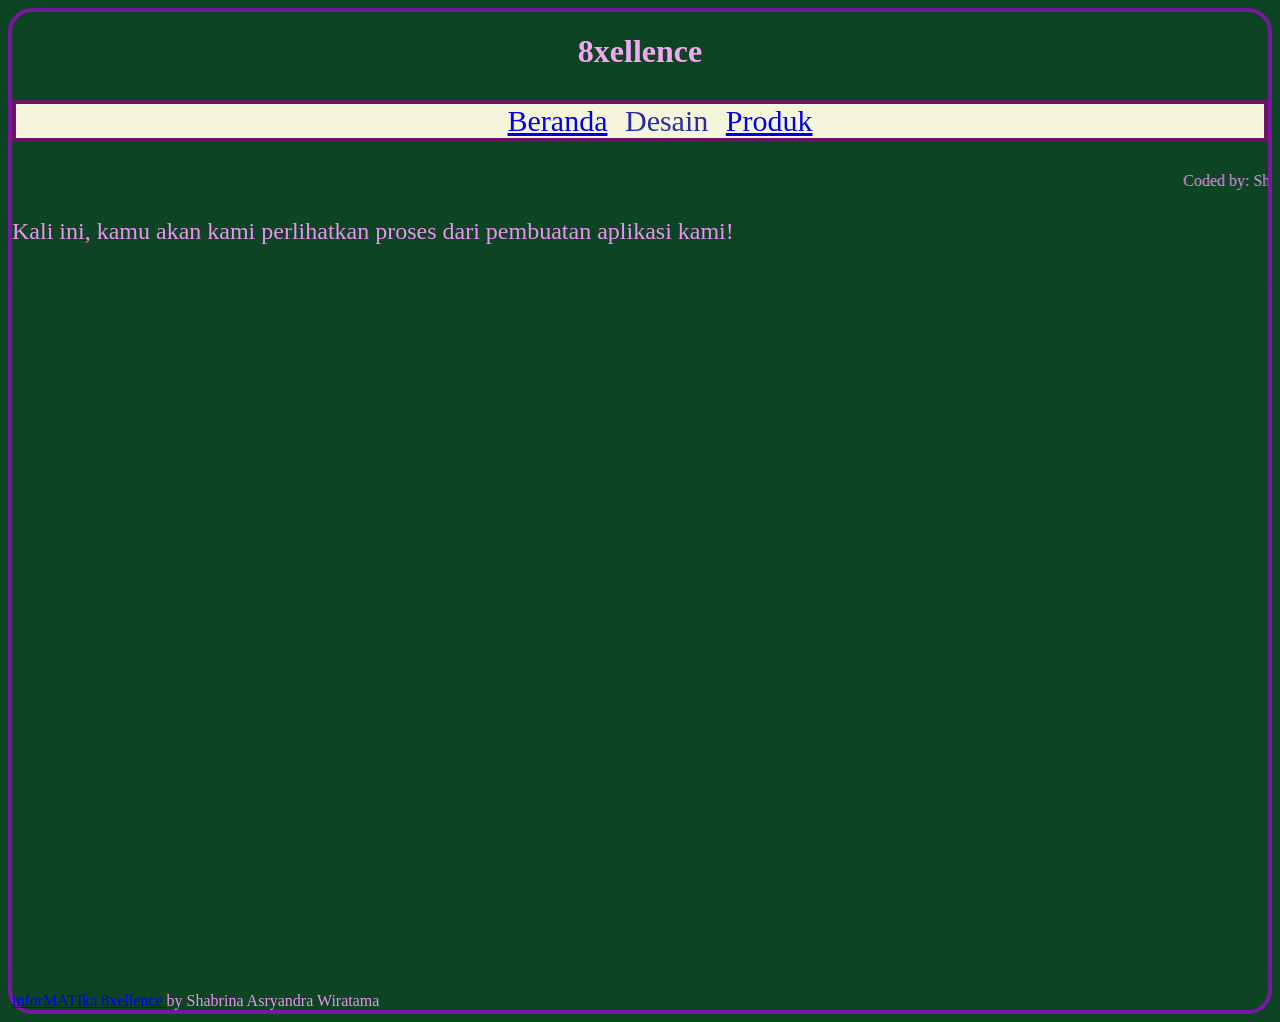
==== Design.html @ 98016b22 "Create Design.html" ====
<!doctype html>

<html>
    <head>
        <meta charset="utf-8">

        <title>8xellence</title>

        <!-- Load external CSS styles -->
        <link rel="stylesheet" href="styles.css">

    </head>

    <body> 

        <h1>8xellence</h1>
        
        <!-- Load external JavaScript -->
        <script src="scripts.js"></script>

        <ol>
            <li><a href="index.html">Beranda</a></li>
            <li>Desain</li>
            <li><a href="Produk.html">Produk</a></li>
        </ol>

        <marquee>Coded by: Shabrina</marquee>

        <p> 
            Kali ini, kamu akan kami perlihatkan proses dari pembuatan aplikasi kami!
        </p>

<div style="position: relative; width: 100%; height: 0; padding-top: 56.2500%;
 padding-bottom: 0; box-shadow: 0 2px 8px 0 rgba(63,69,81,0.16); margin-top: 1.6em; margin-bottom: 0.9em; overflow: hidden;
 border-radius: 8px; will-change: transform;">
  <iframe loading="lazy" style="position: absolute; width: 100%; height: 100%; top: 0; left: 0; border: none; padding: 0;margin: 0;"
    src="https://www.canva.com/design/DAHLn9TI_y0/WrZNIY6_0eoo_syRdEET3w/view?embed" allowfullscreen="allowfullscreen" allow="fullscreen">
  </iframe>
</div>
<a href="https:&#x2F;&#x2F;www.canva.com&#x2F;design&#x2F;DAHLn9TI_y0&#x2F;WrZNIY6_0eoo_syRdEET3w&#x2F;view?utm_content=DAHLn9TI_y0&amp;utm_campaign=designshare&amp;utm_medium=embeds&amp;utm_source=link" target="_blank" rel="noopener">inforMATIka 8xellence </a> by Shabrina Asryandra Wiratama
    </body>

</html>
---- styles.css ----
/* Place your CSS styles in this file */

body {
    background-image: url(https://img.magnific.com/free-photo/artistic-blurry-colorful-wallpaper-background_58702-8647.jpg?semt=ais_hybrid&w=740&q=80);
     background-size: cover;
    background-position: center;
    background-repeat: no-repeat;
    background-attachment: fixed;
    background-color:rgb(13, 68, 35);
    border:4px solid rgb(122, 23, 161);
    border-radius: 24px;
    color: rgb(235, 147, 238)
}
h1 {
    text-align: center;
    font-family: "Source Sans Pro";
    font-weight: bold;
    color: rgb(247, 166, 243);
}
p {font-size: 24px;
    font-family: times new roman;
}

#p2 {
    color: palevioletred;
    text-align: center;
    font-family: Arial;
}
ol {
    list-style: none;
    border: 4px solid rgb(105, 22, 101);
    text-align: center;
    background-color: beige;
    font-size: 30px;
    color: rgb(44, 44, 160);
}
li {
    display: inline;
    padding: 5px;
}
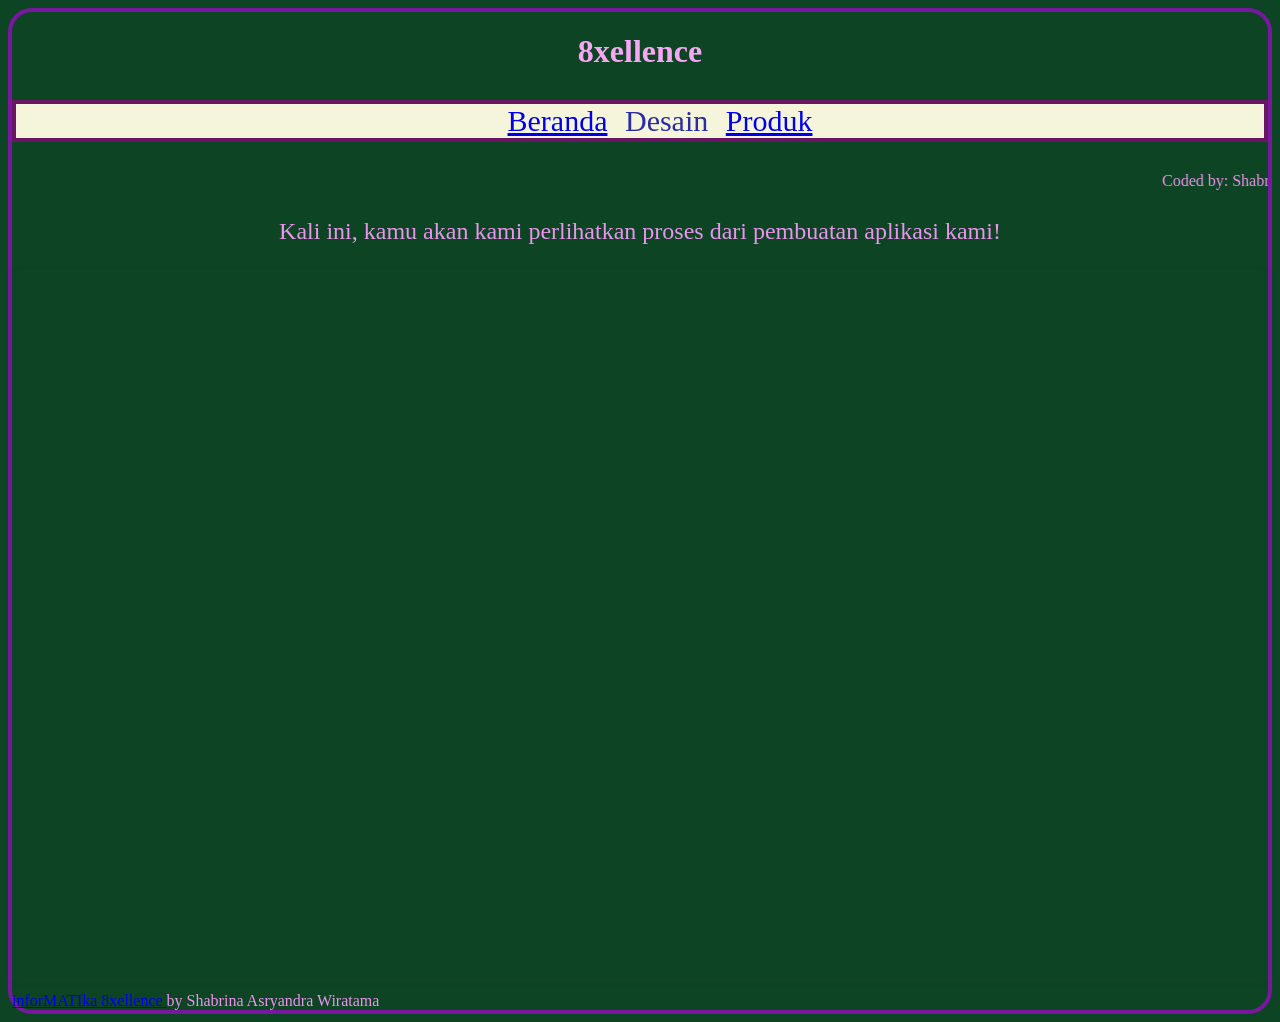
==== commit 17fc2280: "Update Design.html" ====
--- a/Design.html
+++ b/Design.html
@@ -26,7 +26,7 @@
 
         <marquee>Coded by: Shabrina</marquee>
 
-        <p> 
+        <p style="text-align:center;"> 
             Kali ini, kamu akan kami perlihatkan proses dari pembuatan aplikasi kami!
         </p>
 
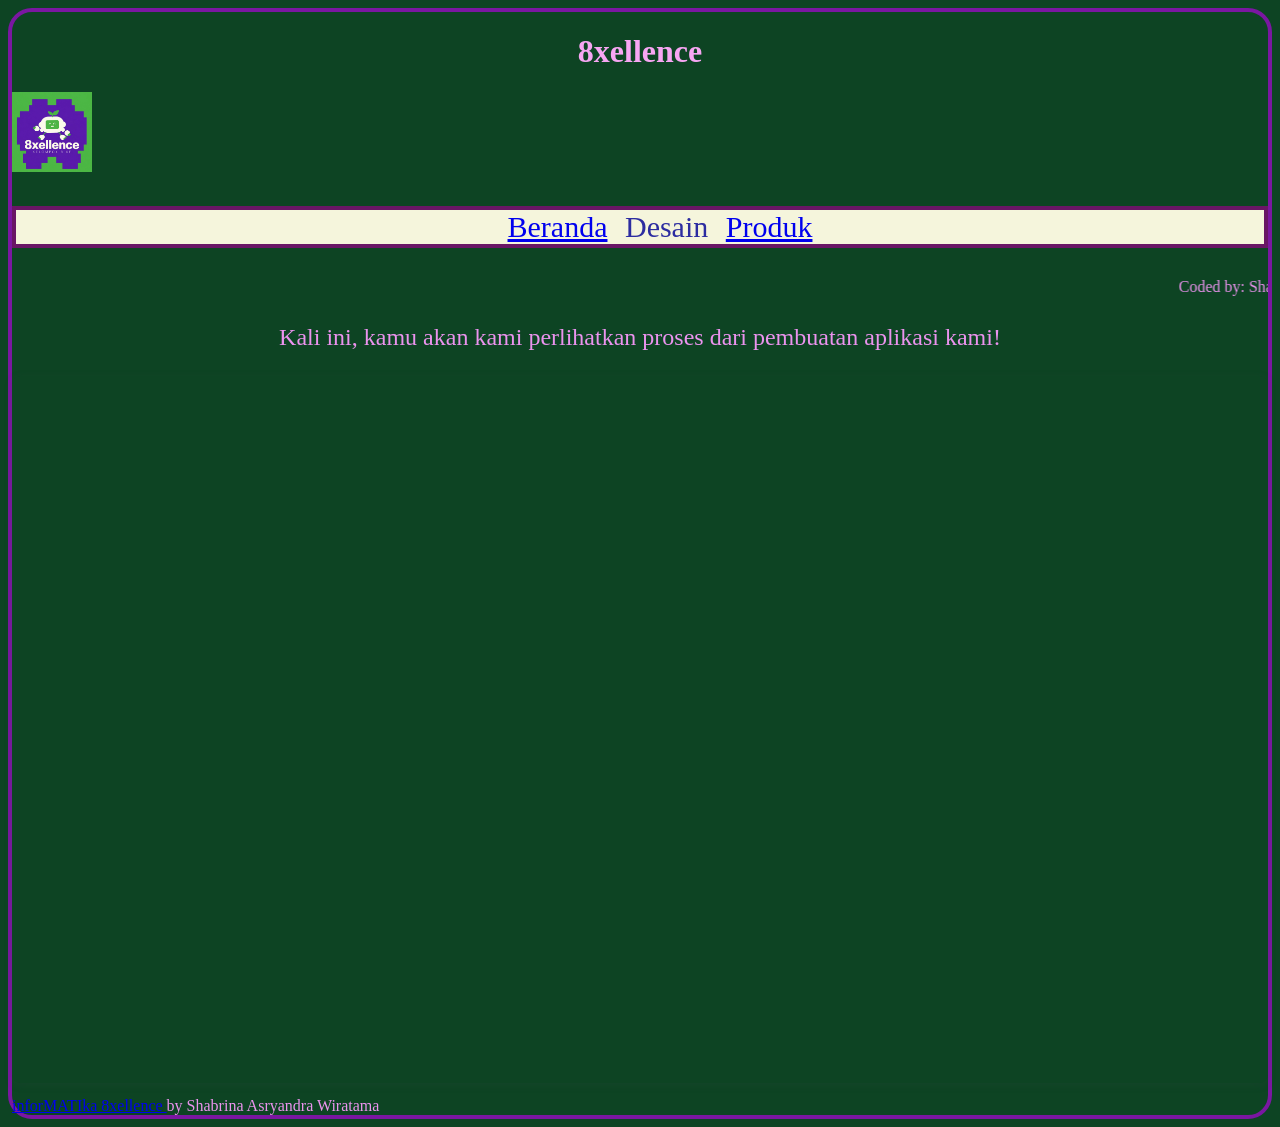
==== commit 7bcc821f: "Update Design.html" ====
--- a/Design.html
+++ b/Design.html
@@ -17,6 +17,10 @@
         
         <!-- Load external JavaScript -->
         <script src="scripts.js"></script>
+
+        <div style="text-align:left;">
+            <img src="8xellence.jpeg" width="80">
+        </div>
 
         <ol>
             <li><a href="index.html">Beranda</a></li>
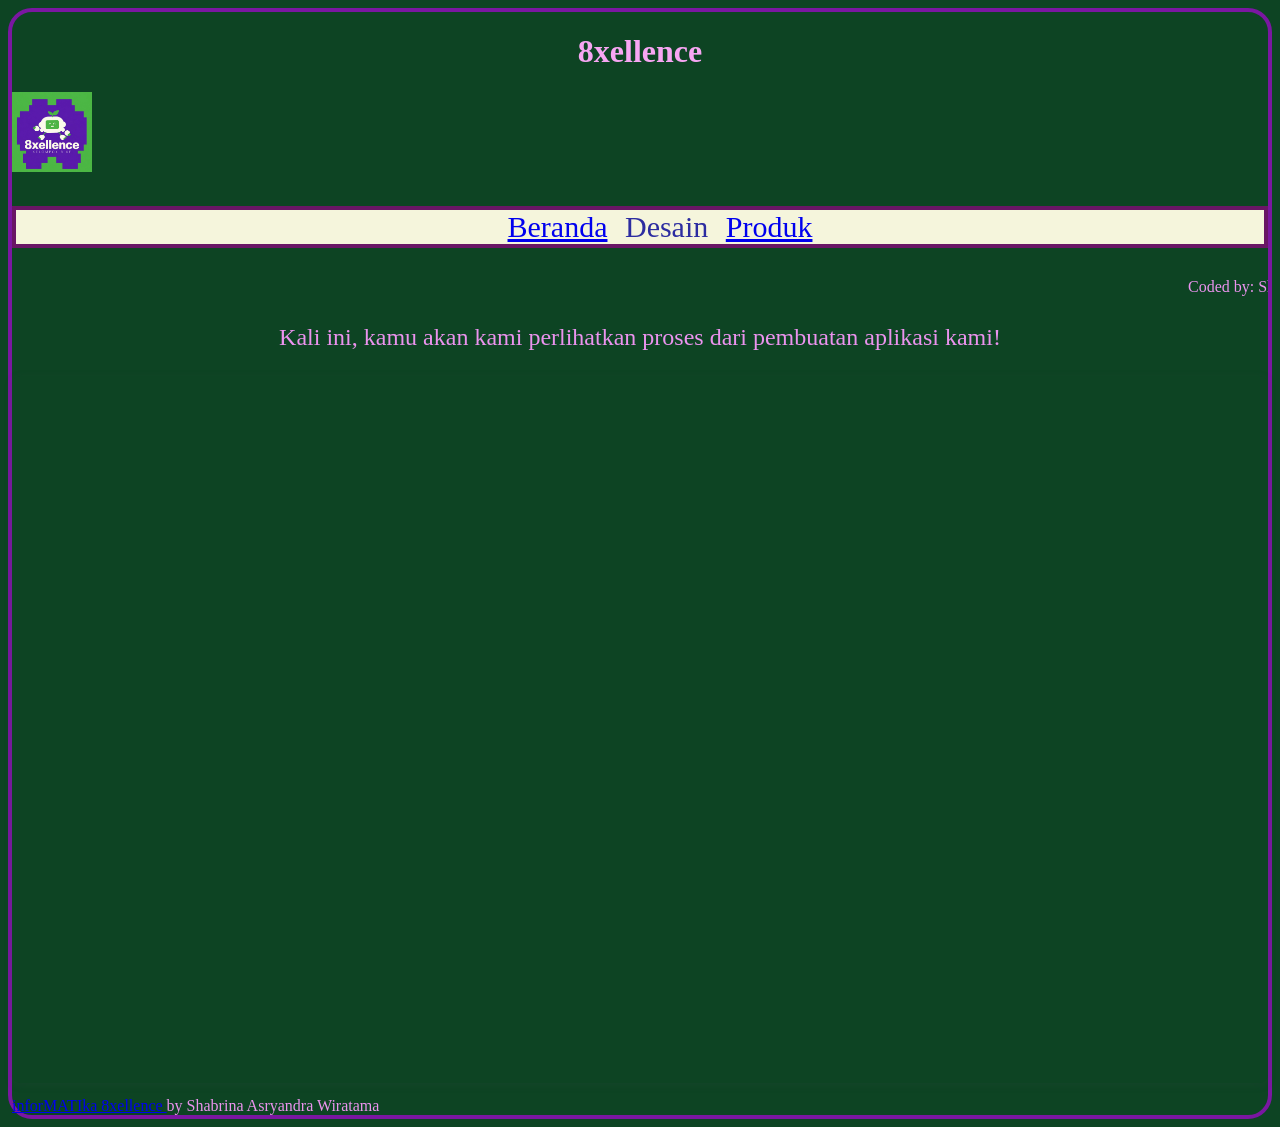
==== commit 88043c7f: "Update Design.html" ====
--- a/Design.html
+++ b/Design.html
@@ -14,13 +14,14 @@
     <body> 
 
         <h1>8xellence</h1>
+
+        <div style="text-align:left;">
+            <img src="8xellence.jpeg" width="80">
+        </div> 
         
         <!-- Load external JavaScript -->
         <script src="scripts.js"></script>
 
-        <div style="text-align:left;">
-            <img src="8xellence.jpeg" width="80">
-        </div>
 
         <ol>
             <li><a href="index.html">Beranda</a></li>
